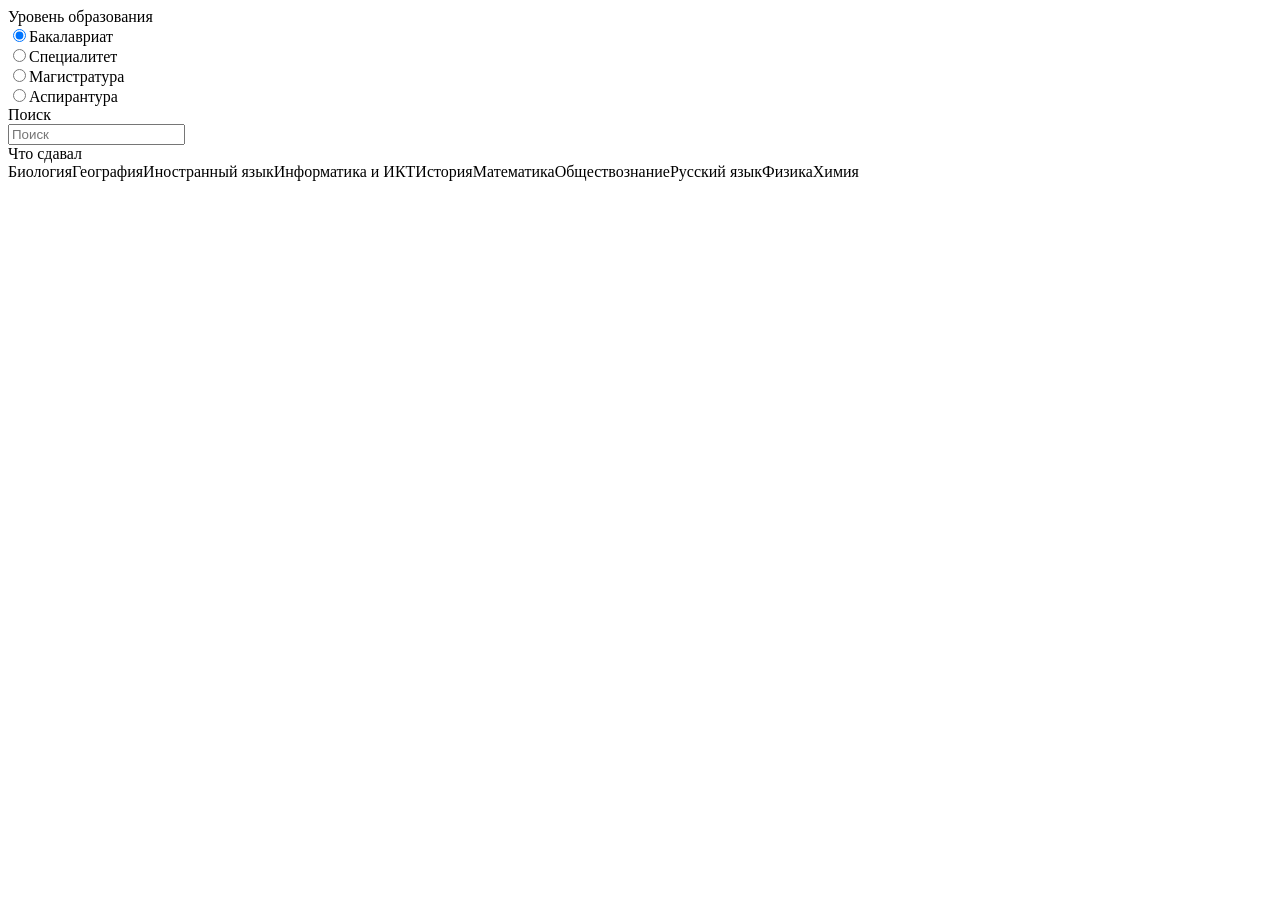
==== release/index.html @ 3a470981 "first commit" ====
<!DOCTYPE html>
<html lang="en">

<head>
	<meta charset="UTF-8">
	<meta name="viewport" content="width=device-width, initial-scale=1.0">
	<title>Document</title>
	<link rel="stylesheet" href="/css/master.css">
</head>

<body>
	<div class="container">
		<div class="filters">
			<div class="top-filters">
				<div class="level-filters">
					<div class="filter-header">Уровень образования</div>
					<div class="filters-wrapper">
						<div class="level-filter"><input type="radio" name="level" id="l1" value="Бакалавриат" checked><label for="l1">Бакалавриат</label></div>
						<div class="level-filter"><input type="radio" name="level" id="l2" value="Специалитет"><label for="l2">Специалитет</label></div>
						<div class="level-filter"><input type="radio" name="level" id="l3" value="Магистратура"><label for="l3">Магистратура</label></div>
						<div class="level-filter"><input type="radio" name="level" id="l4" value="Аспирантура"><label for="l3">Аспирантура</label></div>
					</div>
				</div>
				<div class="quick-search">
					<div class="filter-header">Поиск</div>
					<input type="search" placeholder="Поиск" name="search">
				</div>
			</div>
			<div class="results">
				<div class="filter-header">Что сдавал</div>
				<div class="tags">
					<label for="">Биология</label><label for="">География</label><label for="">Иностранный язык</label><label for="">Информатика и ИКТ</label><label for="">История</label><label for="">Математика</label><label for="">Обществознание</label><label for="">Русский язык</label><label for="">Физика</label><label for="">Химия</label>
				</div>
			</div>
		</div>
		<div id="output" data-level="Бакалавриат"></div>
	</div>
	<script src="/js/master.js"></script>
</body>

</html>
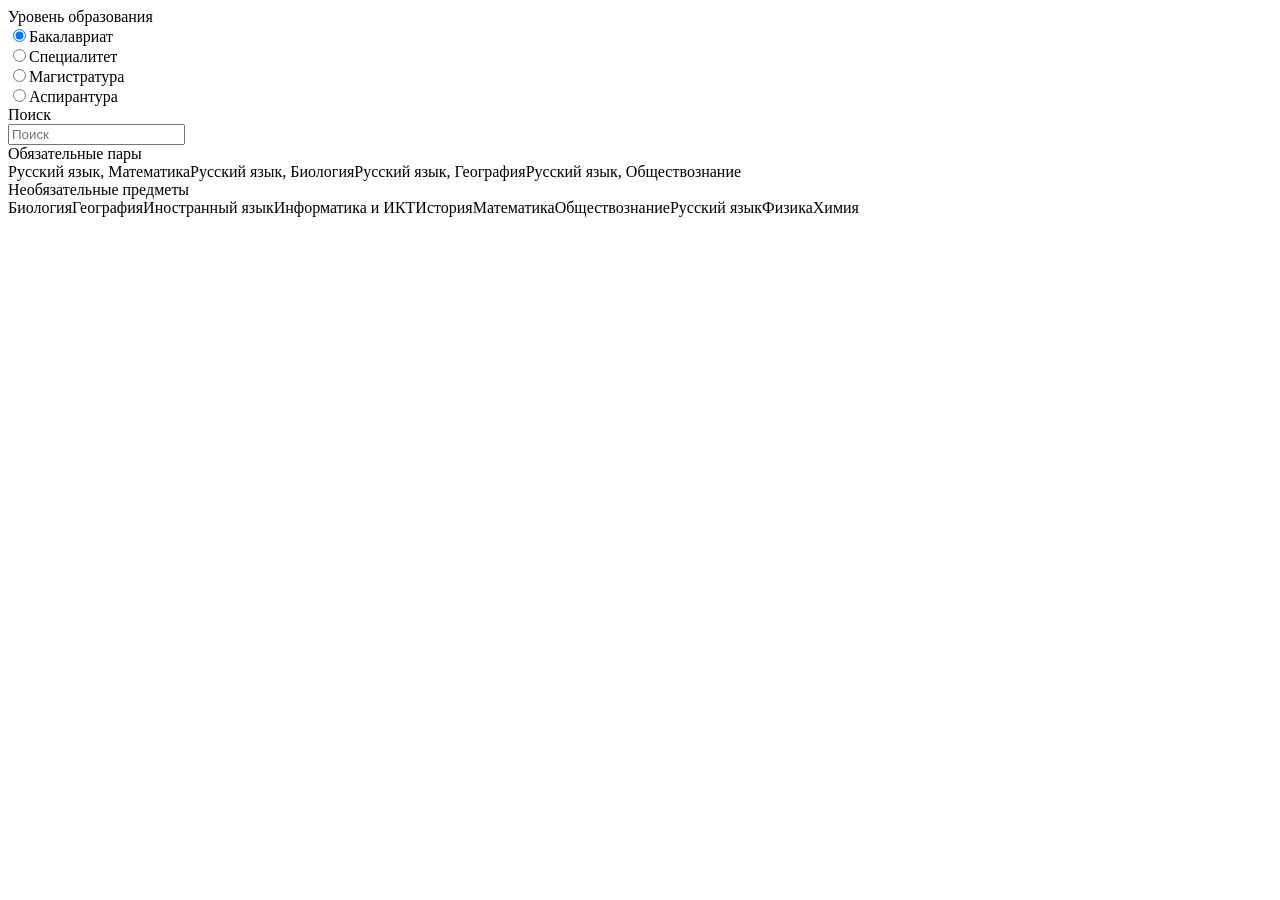
==== commit f60de387: "Корректировки алгоритма (26-04-2024)" ====
--- a/release/index.html
+++ b/release/index.html
@@ -26,14 +26,22 @@
 					<input type="search" placeholder="Поиск" name="search">
 				</div>
 			</div>
-			<div class="results">
-				<div class="filter-header">Что сдавал</div>
-				<div class="tags">
-					<label for="">Биология</label><label for="">География</label><label for="">Иностранный язык</label><label for="">Информатика и ИКТ</label><label for="">История</label><label for="">Математика</label><label for="">Обществознание</label><label for="">Русский язык</label><label for="">Физика</label><label for="">Химия</label>
+		</div>
+		<div class="results">
+			<div class="filters-sidebar">
+				<div class="pin">
+					<div class="filter-header">Обязательные пары</div>
+					<div class="tags">
+						<label class="pair">Русский язык, Математика</label><label class="pair">Русский язык, Биология</label><label class="pair">Русский язык, География</label><label class="pair">Русский язык, Обществознание</label>
+					</div>
+					<div class="filter-header">Необязательные предметы</div>
+					<div class="tags">
+						<label class="single">Биология</label><label class="single">География</label><label class="single">Иностранный язык</label><label class="single">Информатика и ИКТ</label><label class="single">История</label><label class="single">Математика</label><label class="single">Обществознание</label><label class="single">Русский язык</label><label class="single">Физика</label><label class="single">Химия</label>
+					</div>
 				</div>
 			</div>
+			<div id="output" data-level="Бакалавриат"></div>
 		</div>
-		<div id="output" data-level="Бакалавриат"></div>
 	</div>
 	<script src="/js/master.js"></script>
 </body>
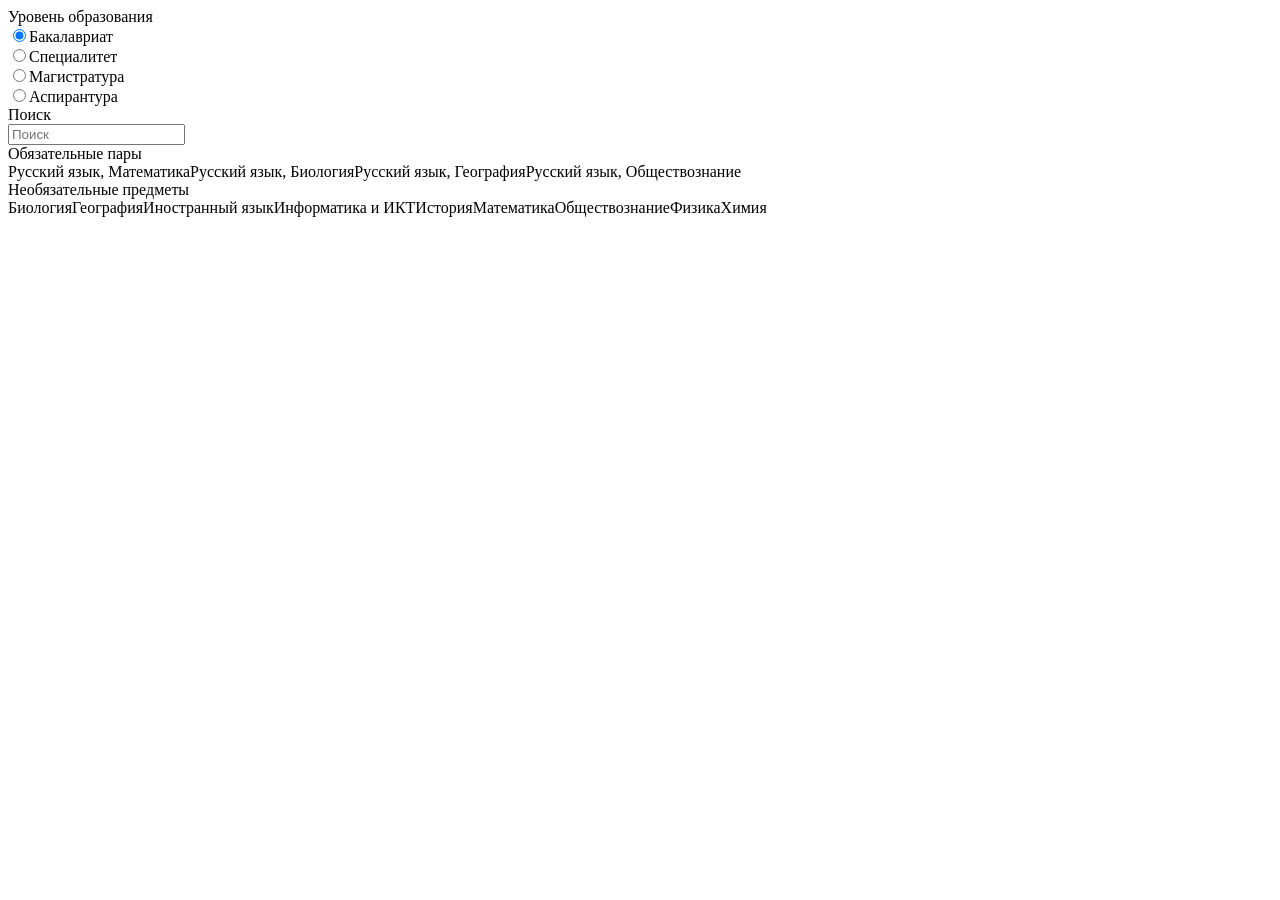
==== commit 28375651: "Убрал русский язык из списка обязательных" ====
--- a/release/index.html
+++ b/release/index.html
@@ -36,7 +36,7 @@
 					</div>
 					<div class="filter-header">Необязательные предметы</div>
 					<div class="tags">
-						<label class="single">Биология</label><label class="single">География</label><label class="single">Иностранный язык</label><label class="single">Информатика и ИКТ</label><label class="single">История</label><label class="single">Математика</label><label class="single">Обществознание</label><label class="single">Русский язык</label><label class="single">Физика</label><label class="single">Химия</label>
+						<label class="single">Биология</label><label class="single">География</label><label class="single">Иностранный язык</label><label class="single">Информатика и ИКТ</label><label class="single">История</label><label class="single">Математика</label><label class="single">Обществознание</label><label class="single">Физика</label><label class="single">Химия</label>
 					</div>
 				</div>
 			</div>
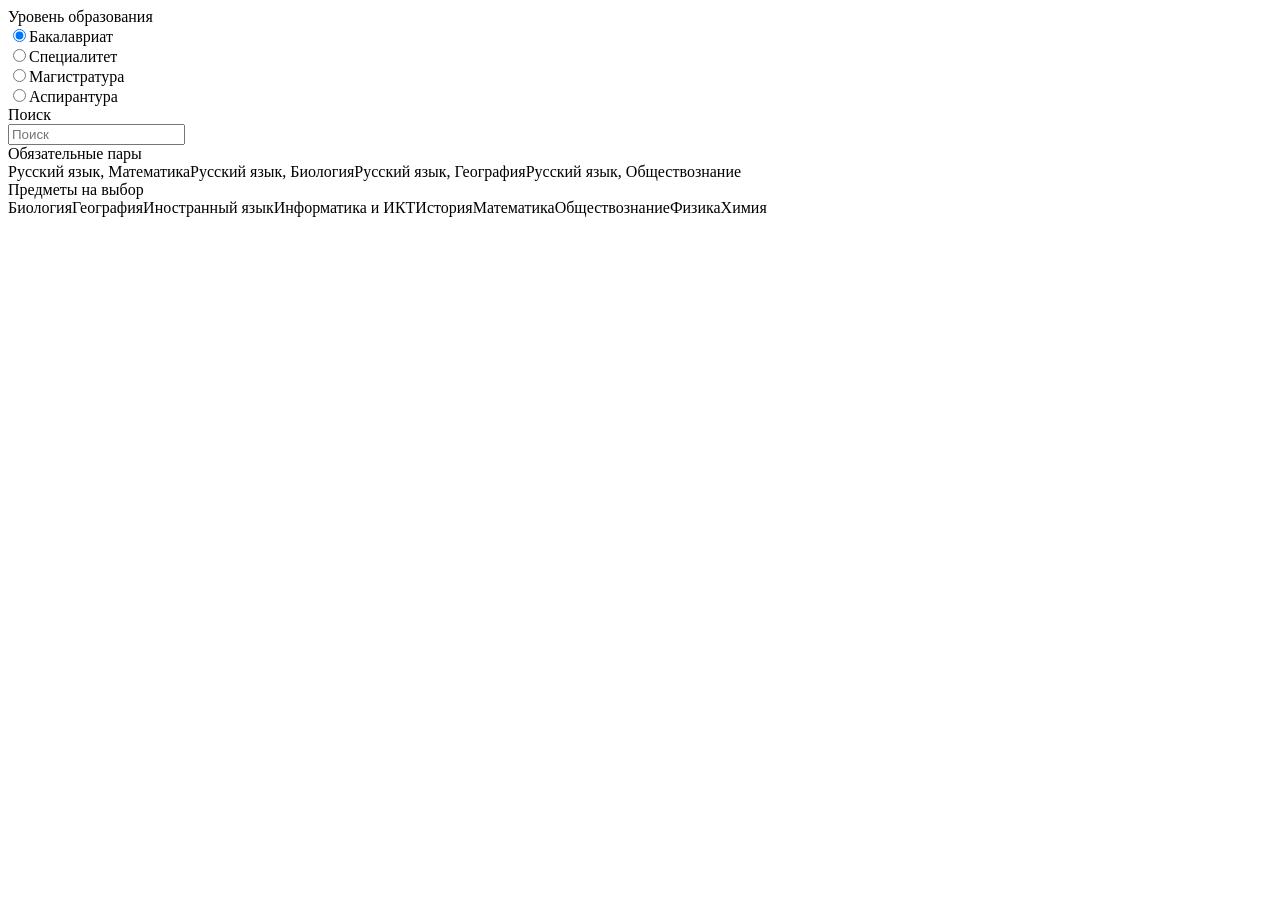
==== commit 83209472: "Корректировки 14-05-2024" ====
--- a/release/index.html
+++ b/release/index.html
@@ -34,7 +34,7 @@
 					<div class="tags">
 						<label class="pair">Русский язык, Математика</label><label class="pair">Русский язык, Биология</label><label class="pair">Русский язык, География</label><label class="pair">Русский язык, Обществознание</label>
 					</div>
-					<div class="filter-header">Необязательные предметы</div>
+					<div class="filter-header">Предметы на выбор</div>
 					<div class="tags">
 						<label class="single">Биология</label><label class="single">География</label><label class="single">Иностранный язык</label><label class="single">Информатика и ИКТ</label><label class="single">История</label><label class="single">Математика</label><label class="single">Обществознание</label><label class="single">Физика</label><label class="single">Химия</label>
 					</div>
